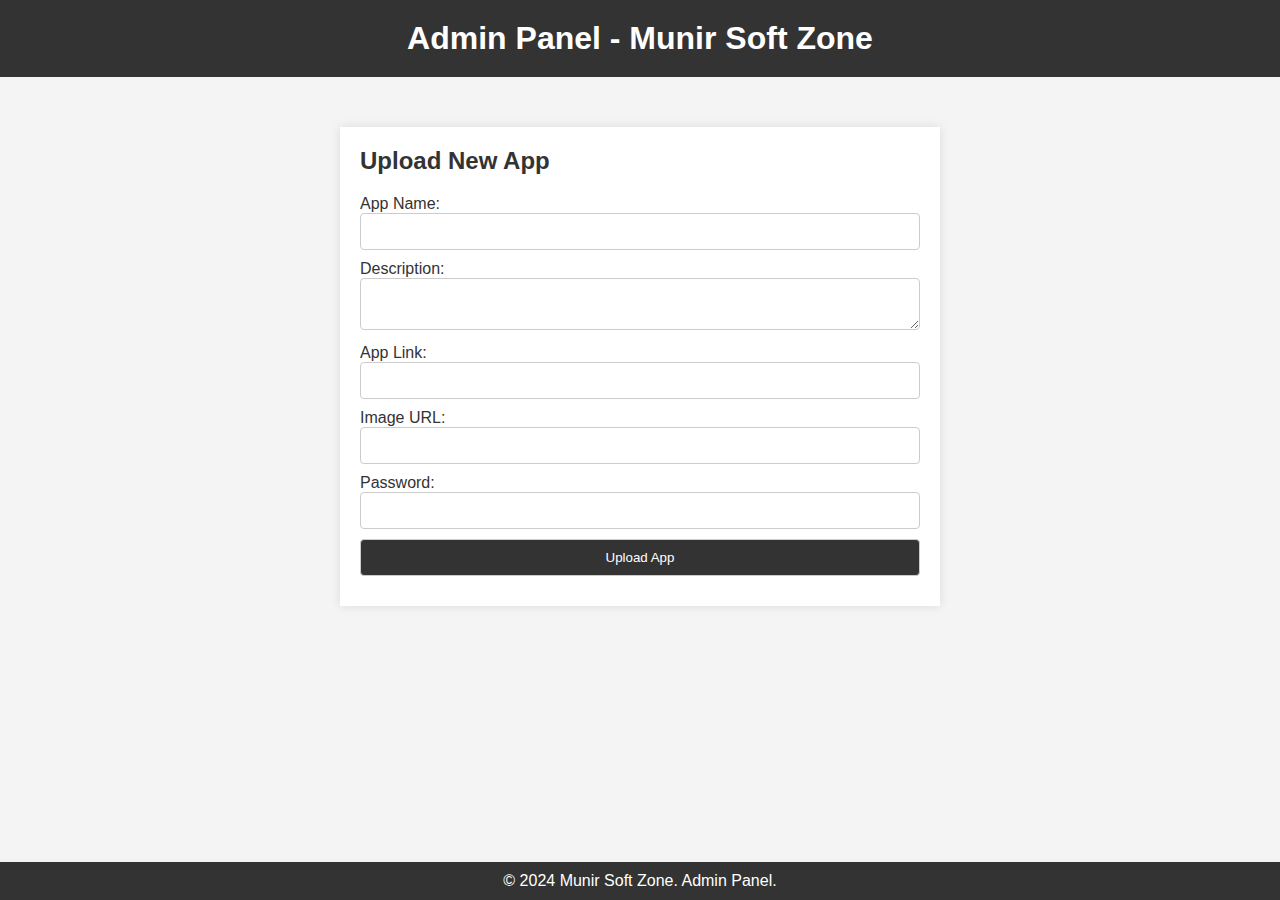
==== admin.html @ 5e88f3be "Add files via upload" ====
<!DOCTYPE html>
<html lang="en">
<head>
  <meta charset="UTF-8">
  <meta name="viewport" content="width=device-width, initial-scale=1.0">
  <title>Admin Panel - Munir Soft Zone</title>
  <link rel="stylesheet" href="public/css/styles.css">
</head>
<body>
  <header>
    <h1>Admin Panel - Munir Soft Zone</h1>
  </header>

  <section class="admin-form">
    <h2>Upload New App</h2>
    <form action="/admin" method="POST">
      <label for="app-name">App Name:</label>
      <input type="text" id="app-name" name="name" required>

      <label for="app-description">Description:</label>
      <textarea id="app-description" name="description" required></textarea>

      <label for="app-link">App Link:</label>
      <input type="url" id="app-link" name="link" required>

      <label for="app-image">Image URL:</label>
      <input type="url" id="app-image" name="image" required>

      <label for="password">Password:</label>
      <input type="password" id="password" name="password" required>

      <button type="submit">Upload App</button>
    </form>
  </section>
  
  <footer>
    <p>© 2024 Munir Soft Zone. Admin Panel.</p>
  </footer>
</body>
</html>
---- public/css/styles.css ----
* {
  margin: 0;
  padding: 0;
  box-sizing: border-box;
}

body {
  font-family: Arial, sans-serif;
  background-color: #f4f4f4;
  color: #333;
}

header {
  background-color: #333;
  color: #fff;
  padding: 20px;
  text-align: center;
}

header h1 {
  font-size: 2em;
}

header p {
  font-size: 1.2em;
}

footer {
  text-align: center;
  padding: 10px;
  background-color: #333;
  color: #fff;
  position: absolute;
  width: 100%;
  bottom: 0;
}

.app-section, .admin-form, .download-section {
  max-width: 600px;
  margin: 50px auto;
  padding: 20px;
  background-color: #fff;
  box-shadow: 0 0 10px rgba(0, 0, 0, 0.1);
}

.app-section h2, .admin-form h2, .download-section h2 {
  font-size: 1.5em;
  margin-bottom: 20px;
}

.app-card {
  text-align: center;
  border: 1px solid #ccc;
  padding: 20px;
  margin-bottom: 20px;
}

.app-card img {
  width: 150px;
  height: 150px;
  object-fit: cover;
}

.app-card h3 {
  font-size: 1.2em;
  margin: 10px 0;
}

.app-card form {
  margin-top: 10px;
}

input, textarea, button {
  width: 100%;
  padding: 10px;
  margin-bottom: 10px;
  border: 1px solid #ccc;
  border-radius: 4px;
}

button {
  background-color: #333;
  color: #fff;
  cursor: pointer;
}

button:hover {
  background-color: #555;
}

.download-btn {
  display: inline-block;
  background-color: #333;
  color: #fff;
  padding: 10px 20px;
  text-decoration: none;
  border-radius: 4px;
}

.download-btn:hover {
  background-color: #555;
}
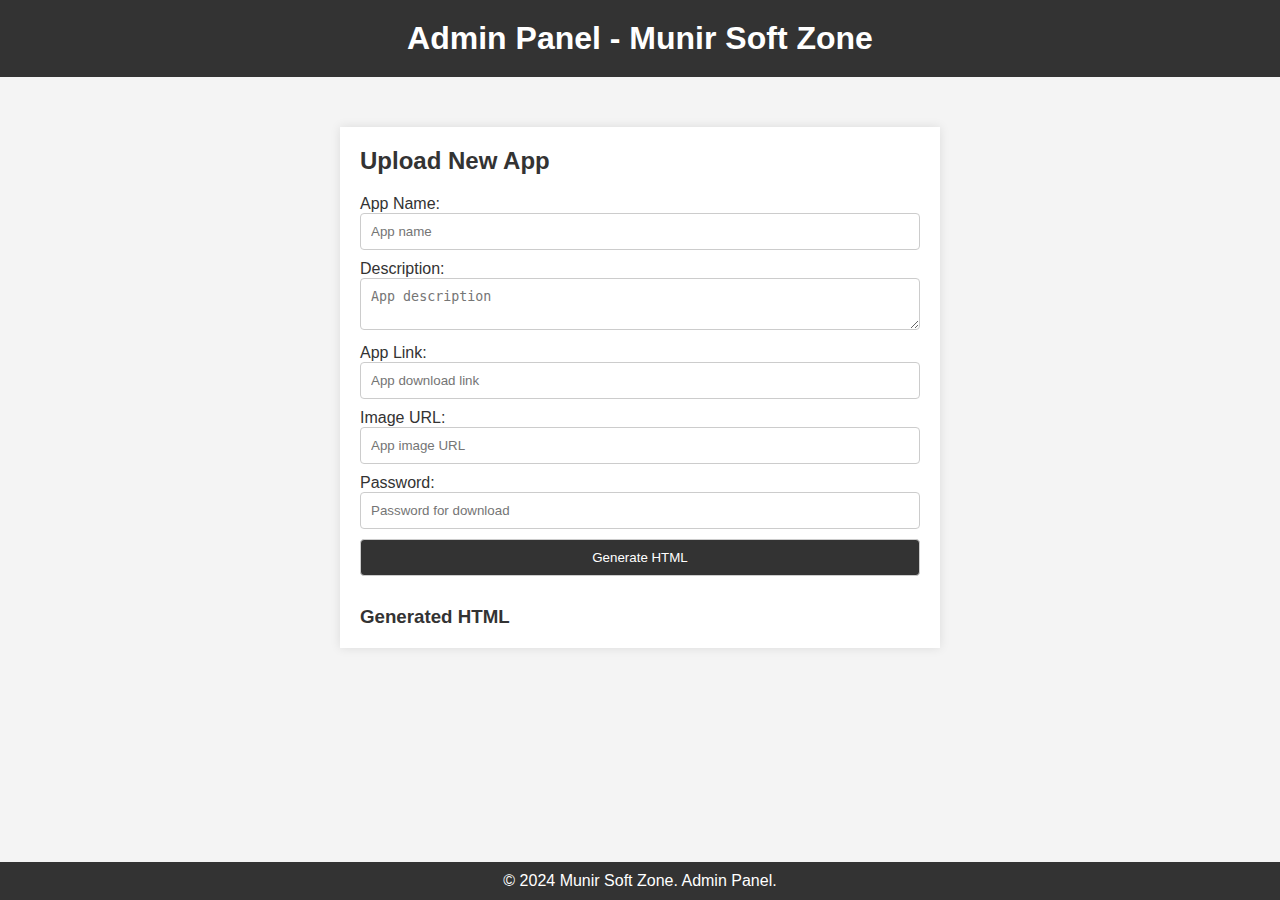
==== commit d4e090d1: "Update admin.html" ====
--- a/admin.html
+++ b/admin.html
@@ -13,28 +13,60 @@
 
   <section class="admin-form">
     <h2>Upload New App</h2>
-    <form action="/admin" method="POST">
+    <form>
       <label for="app-name">App Name:</label>
-      <input type="text" id="app-name" name="name" required>
+      <input type="text" id="app-name" placeholder="App name" required>
 
       <label for="app-description">Description:</label>
-      <textarea id="app-description" name="description" required></textarea>
+      <textarea id="app-description" placeholder="App description" required></textarea>
 
       <label for="app-link">App Link:</label>
-      <input type="url" id="app-link" name="link" required>
+      <input type="url" id="app-link" placeholder="App download link" required>
 
       <label for="app-image">Image URL:</label>
-      <input type="url" id="app-image" name="image" required>
+      <input type="url" id="app-image" placeholder="App image URL" required>
 
       <label for="password">Password:</label>
-      <input type="password" id="password" name="password" required>
+      <input type="password" id="password" placeholder="Password for download" required>
 
-      <button type="submit">Upload App</button>
+      <button type="button" onclick="submitForm()">Generate HTML</button>
     </form>
+
+    <div id="generatedHtml" style="margin-top: 20px;">
+      <h3>Generated HTML</h3>
+      <pre id="htmlOutput"></pre>
+    </div>
   </section>
   
   <footer>
     <p>© 2024 Munir Soft Zone. Admin Panel.</p>
   </footer>
+
+  <script>
+    function submitForm() {
+      const name = document.getElementById('app-name').value;
+      const description = document.getElementById('app-description').value;
+      const link = document.getElementById('app-link').value;
+      const image = document.getElementById('app-image').value;
+      const password = document.getElementById('password').value;
+
+      const generatedHtml = `
+      <div class="app-card">
+        <img src="${image}" alt="App Image">
+        <h3>${name}</h3>
+        <p>${description}</p>
+
+        <form>
+          <label for="password">Enter Password to Download:</label>
+          <input type="password" id="password" required>
+          <button type="submit">Download</button>
+        </form>
+
+        <a href="${link}" download style="display: none;">Click to download</a>
+      </div>`;
+
+      document.getElementById('htmlOutput').textContent = generatedHtml;
+    }
+  </script>
 </body>
 </html>
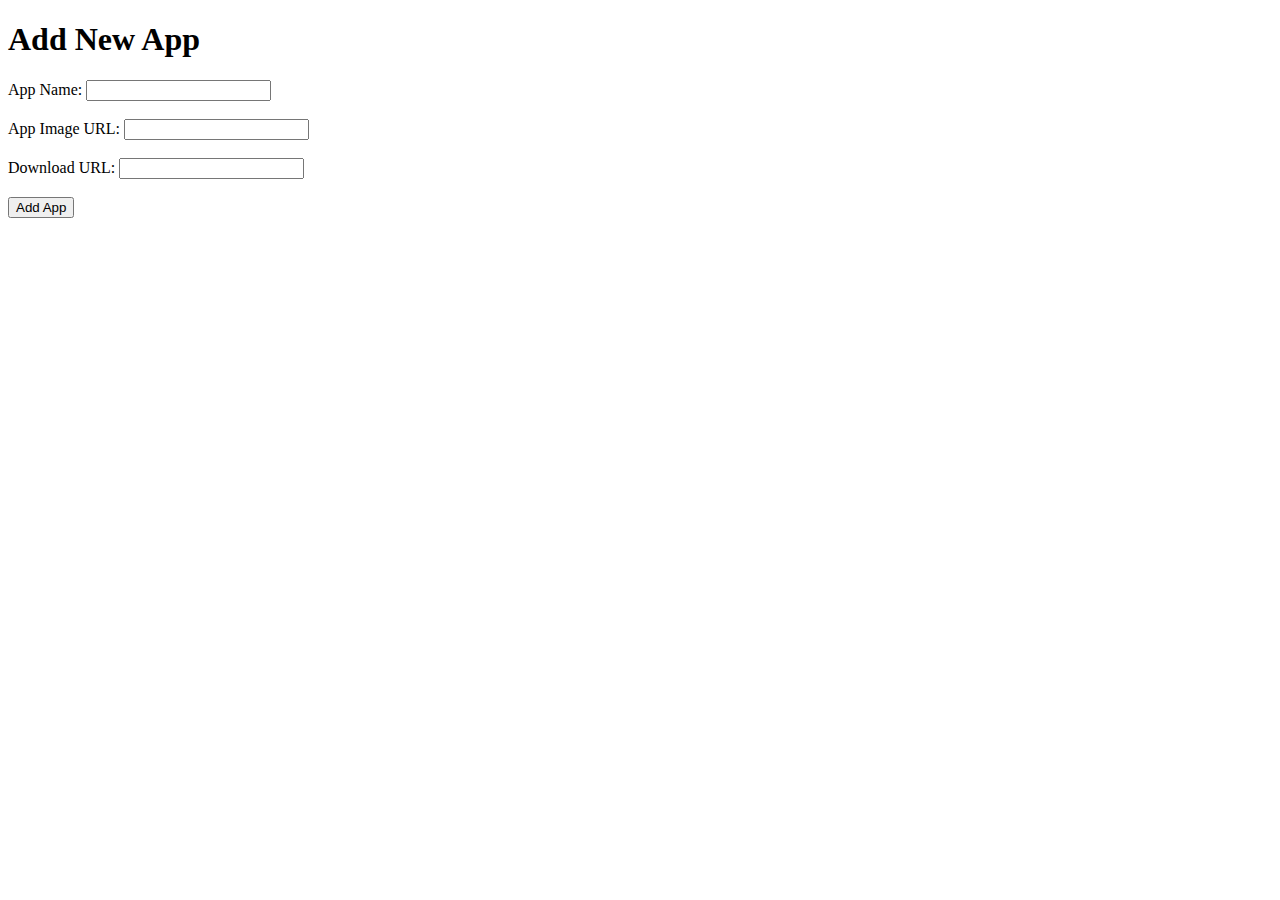
==== commit 44331d10: "Update admin.html" ====
--- a/admin.html
+++ b/admin.html
@@ -1,72 +1,26 @@
 <!DOCTYPE html>
 <html lang="en">
 <head>
-  <meta charset="UTF-8">
-  <meta name="viewport" content="width=device-width, initial-scale=1.0">
-  <title>Admin Panel - Munir Soft Zone</title>
-  <link rel="stylesheet" href="public/css/styles.css">
+    <meta charset="UTF-8">
+    <meta name="viewport" content="width=device-width, initial-scale=1.0">
+    <title>Admin - Add New App</title>
+    <link rel="stylesheet" href="style.css">
 </head>
 <body>
-  <header>
-    <h1>Admin Panel - Munir Soft Zone</h1>
-  </header>
+    <h1>Add New App</h1>
+    <form id="app-form">
+        <label for="app-name">App Name:</label>
+        <input type="text" id="app-name" required><br><br>
 
-  <section class="admin-form">
-    <h2>Upload New App</h2>
-    <form>
-      <label for="app-name">App Name:</label>
-      <input type="text" id="app-name" placeholder="App name" required>
+        <label for="app-image">App Image URL:</label>
+        <input type="text" id="app-image" required><br><br>
 
-      <label for="app-description">Description:</label>
-      <textarea id="app-description" placeholder="App description" required></textarea>
+        <label for="app-download">Download URL:</label>
+        <input type="text" id="app-download" required><br><br>
 
-      <label for="app-link">App Link:</label>
-      <input type="url" id="app-link" placeholder="App download link" required>
-
-      <label for="app-image">Image URL:</label>
-      <input type="url" id="app-image" placeholder="App image URL" required>
-
-      <label for="password">Password:</label>
-      <input type="password" id="password" placeholder="Password for download" required>
-
-      <button type="button" onclick="submitForm()">Generate HTML</button>
+        <button type="submit">Add App</button>
     </form>
 
-    <div id="generatedHtml" style="margin-top: 20px;">
-      <h3>Generated HTML</h3>
-      <pre id="htmlOutput"></pre>
-    </div>
-  </section>
-  
-  <footer>
-    <p>© 2024 Munir Soft Zone. Admin Panel.</p>
-  </footer>
-
-  <script>
-    function submitForm() {
-      const name = document.getElementById('app-name').value;
-      const description = document.getElementById('app-description').value;
-      const link = document.getElementById('app-link').value;
-      const image = document.getElementById('app-image').value;
-      const password = document.getElementById('password').value;
-
-      const generatedHtml = `
-      <div class="app-card">
-        <img src="${image}" alt="App Image">
-        <h3>${name}</h3>
-        <p>${description}</p>
-
-        <form>
-          <label for="password">Enter Password to Download:</label>
-          <input type="password" id="password" required>
-          <button type="submit">Download</button>
-        </form>
-
-        <a href="${link}" download style="display: none;">Click to download</a>
-      </div>`;
-
-      document.getElementById('htmlOutput').textContent = generatedHtml;
-    }
-  </script>
+    <script src="script.js"></script>
 </body>
 </html>
